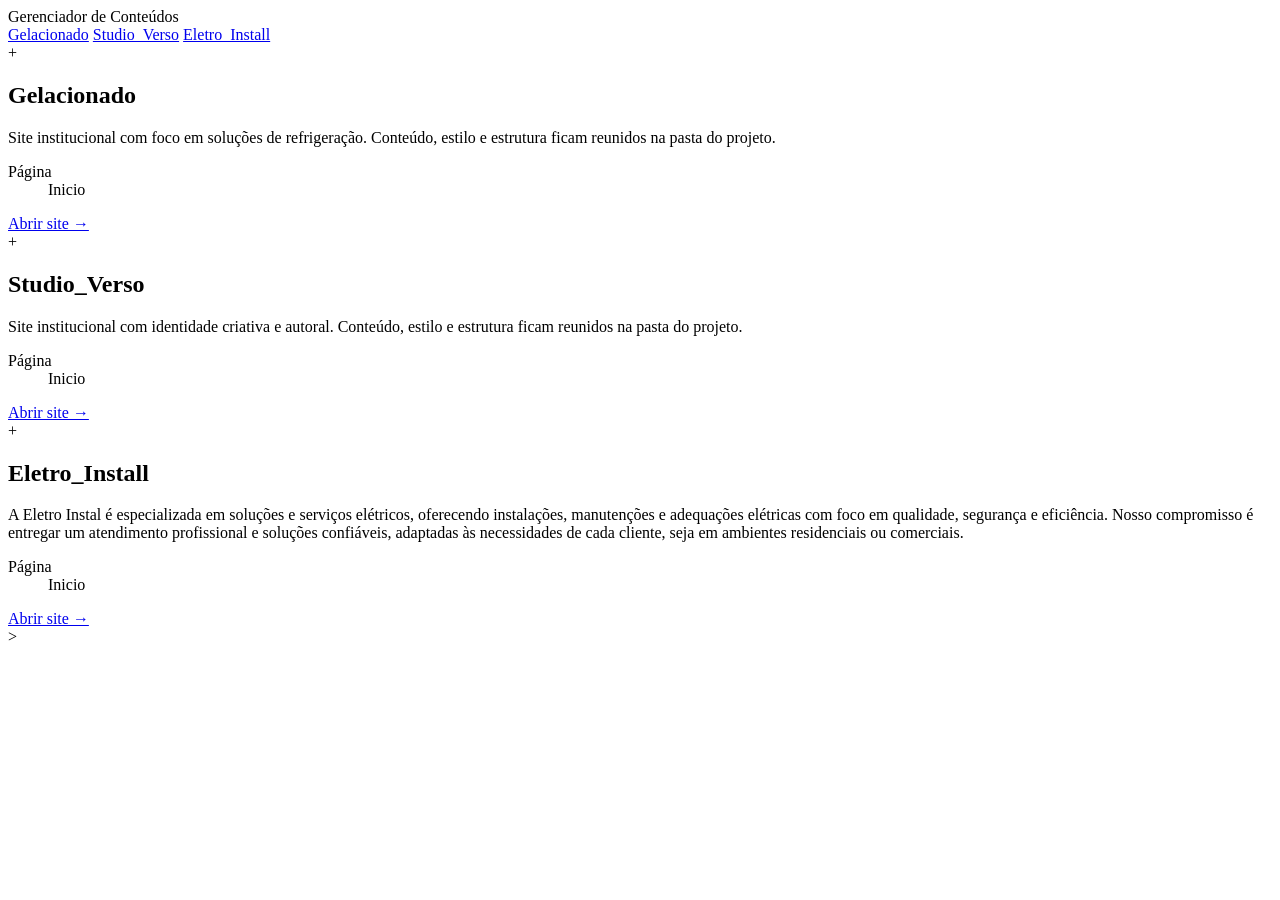
==== index.html @ 97af6bf0 "Eletro Install 3" ====
<!DOCTYPE html>
<html lang="pt-BR">
<head>
<meta charset="UTF-8">
<meta name="viewport" content="width=device-width, initial-scale=1.0">
<title>Gerenciador de Conteúdos</title>
<link rel="preconnect" href="https://fonts.googleapis.com">
<link rel="preconnect" href="https://fonts.gstatic.com" crossorigin>
<link href="https://fonts.googleapis.com/css2?family=Sora:wght@400;600;700;800&family=Inter:wght@400;500;600&display=swap" rel="stylesheet">
<link rel="stylesheet" href="index.css">
</head>
<body>

  <header class="topbar">
    <div class="topbar__brand">
      <span class="topbar__brand-mark"></span>
      Gerenciador de Conteúdos
    </div>

    <nav class="menu" aria-label="Empresas">
      <a class="menu__item menu__item--gelacionado" href="#gelacionado" data-company="gelacionado">Gelacionado</a>
      <a class="menu__item menu__item--studio" href="#studio-verso" data-company="studio-verso">Studio_Verso</a>
      <a class="menu__item menu__item--eletro" href="#eletro-install" data-company="eletro-install">Eletro_Install</a>
    </nav>
  </header>

  <main class="board">

    <section class="card card--gelacionado" id="gelacionado">
      <div class="card__logo" role="img" aria-label="Logo da Gelacionado">
        <span class="card__logo-plus">+</span>
      </div>
      <h2 class="card__title">Gelacionado</h2>
      <p class="card__desc">
        Site institucional com foco em soluções de refrigeração.
        Conteúdo, estilo e estrutura ficam reunidos na pasta do projeto.
      </p>
      <dl class="card__meta">
        <div class="card__meta-row">
          <dt>Página</dt>
          <dd>Inicio</dd>
        </div>
      </dl>
      <a class="card__link" href="Gelacionado/Index_G.html">Abrir site →</a>
    </section>

    <section class="card card--studio" id="studio-verso">
      <div class="card__logo" role="img" aria-label="Logo da Studio Verso">
        <span class="card__logo-plus">+</span>
      </div>
      <h2 class="card__title">Studio_Verso</h2>
      <p class="card__desc">
        Site institucional com identidade criativa e autoral.
        Conteúdo, estilo e estrutura ficam reunidos na pasta do projeto.
      </p>
      <dl class="card__meta">
        <div class="card__meta-row">
          <dt>Página</dt>
          <dd>Inicio</dd>
        </div>
      </dl>
      <a class="card__link" href="Studio_Verso/Index_S.html">Abrir site →</a>
    </section>

    <section class="card card--eletro" id="eletro-install">
      <div class="card__logo" role="img" aria-label="Logo da Eletro Install">
        <span class="card__logo-plus">+</span>
      </div>
      <h2 class="card__title">Eletro_Install</h2>
      <p class="card__desc">
        A Eletro Instal é especializada em soluções e serviços elétricos, oferecendo instalações, manutenções e adequações elétricas com foco em qualidade, segurança e eficiência. Nosso compromisso é entregar um atendimento profissional e soluções confiáveis, adaptadas às necessidades de cada cliente, seja em ambientes residenciais ou comerciais.
      </p>
      <dl class="card__meta">
        <div class="card__meta-row">
          <dt>Página</dt>
          <dd>Inicio</dd>
        </div>
      </dl>
      <a class="card__link" href="Eletro_Install/Index_E.html">Abrir site →</a>
    </section>

  </main>

  <footer class="footer">>
  </footer>

<script src="index.js"></script>
</body>
</html>
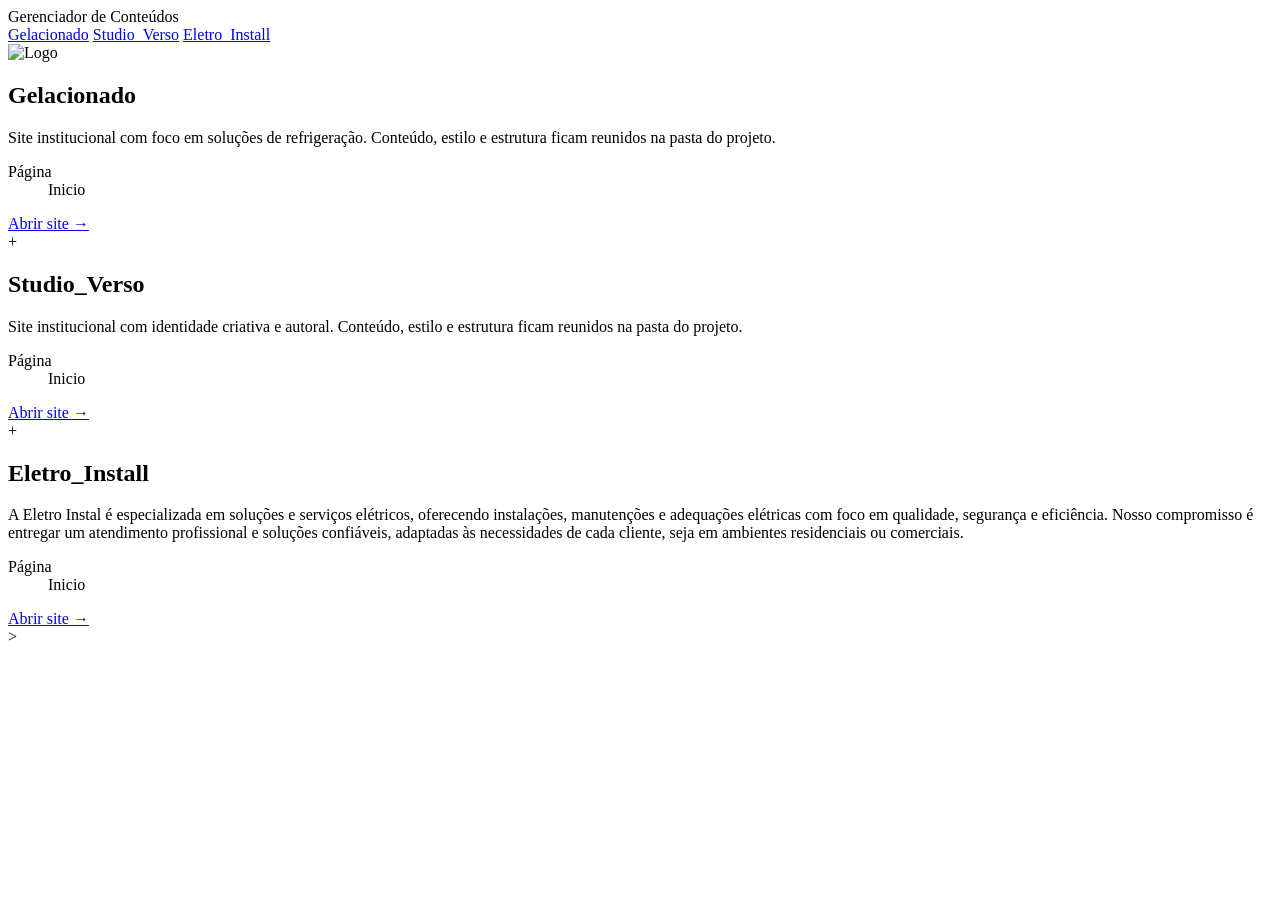
==== commit 0fe4ebdf: "Upd index logo Logo gelacionado" ====
--- a/index.html
+++ b/index.html
@@ -28,7 +28,7 @@
 
     <section class="card card--gelacionado" id="gelacionado">
       <div class="card__logo" role="img" aria-label="Logo da Gelacionado">
-        <span class="card__logo-plus">+</span>
+        <img src="Gemini_Generated_Image_xmgsrixmgsrixmgs-photoaidcom-cropped.jpg" alt="Logo" class="imagem_logo" >
       </div>
       <h2 class="card__title">Gelacionado</h2>
       <p class="card__desc">
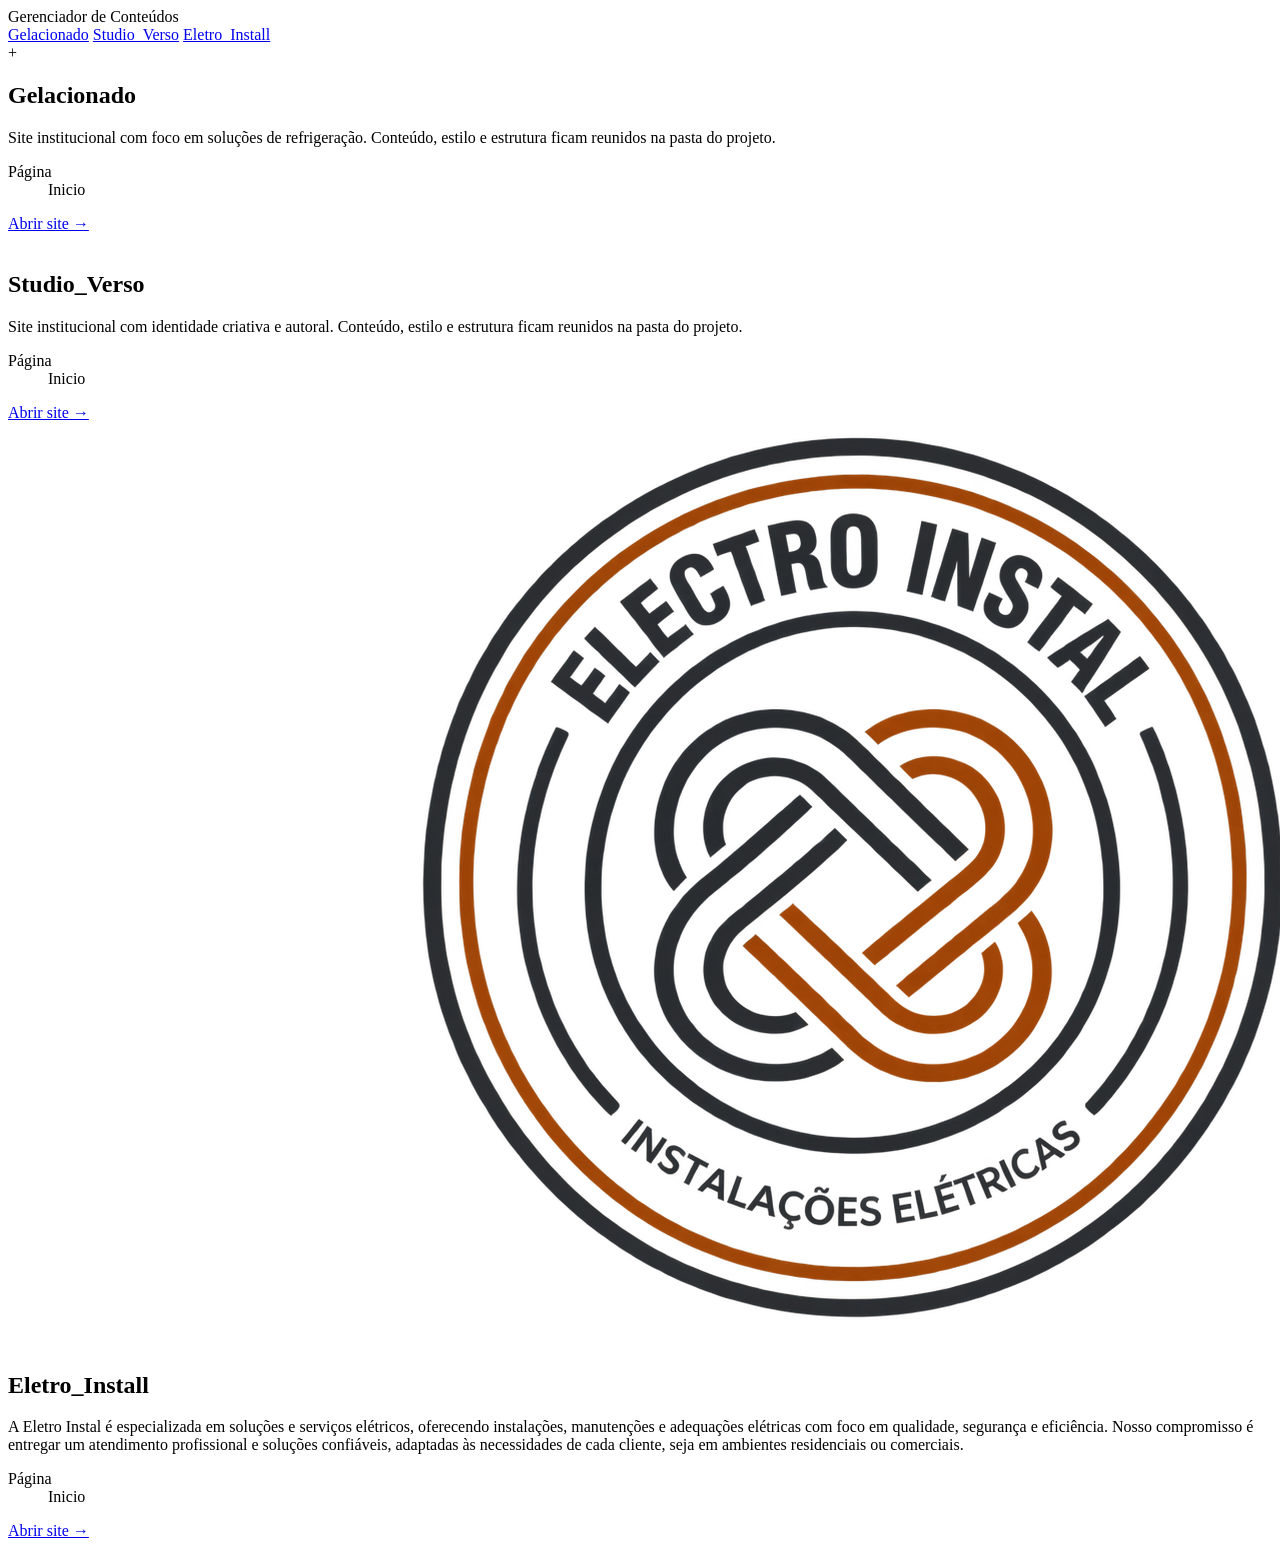
==== commit 8c4406b2: "logos + eletro install" ====
--- a/index.html
+++ b/index.html
@@ -28,7 +28,7 @@
 
     <section class="card card--gelacionado" id="gelacionado">
       <div class="card__logo" role="img" aria-label="Logo da Gelacionado">
-        <img src="Gemini_Generated_Image_xmgsrixmgsrixmgs-photoaidcom-cropped.jpg" alt="Logo" class="imagem_logo" >
+        <span class="card__logo-plus">+</span>
       </div>
       <h2 class="card__title">Gelacionado</h2>
       <p class="card__desc">
@@ -46,7 +46,8 @@
 
     <section class="card card--studio" id="studio-verso">
       <div class="card__logo" role="img" aria-label="Logo da Studio Verso">
-        <span class="card__logo-plus">+</span>
+        <img src="D:\Users\Professor\Documents\GitHub\Gerenciador_Conteudos\Studio_Verso\StudioVersoImage\logo-studio-verso.png" alt="">
+        <span class="card__logo-plus"></span>
       </div>
       <h2 class="card__title">Studio_Verso</h2>
       <p class="card__desc">
@@ -64,7 +65,7 @@
 
     <section class="card card--eletro" id="eletro-install">
       <div class="card__logo" role="img" aria-label="Logo da Eletro Install">
-        <span class="card__logo-plus">+</span>
+        <img src="Eletro_Install/electro_img/logo-electro.png" alt="">
       </div>
       <h2 class="card__title">Eletro_Install</h2>
       <p class="card__desc">
@@ -76,12 +77,12 @@
           <dd>Inicio</dd>
         </div>
       </dl>
-      <a class="card__link" href="Eletro_Install/Index_E.html">Abrir site →</a>
+      <a class="card__link" href="Eletro_Install/login.html">Abrir site →</a>
     </section>
 
   </main>
 
-  <footer class="footer">>
+  <footer class="footer">
   </footer>
 
 <script src="index.js"></script>
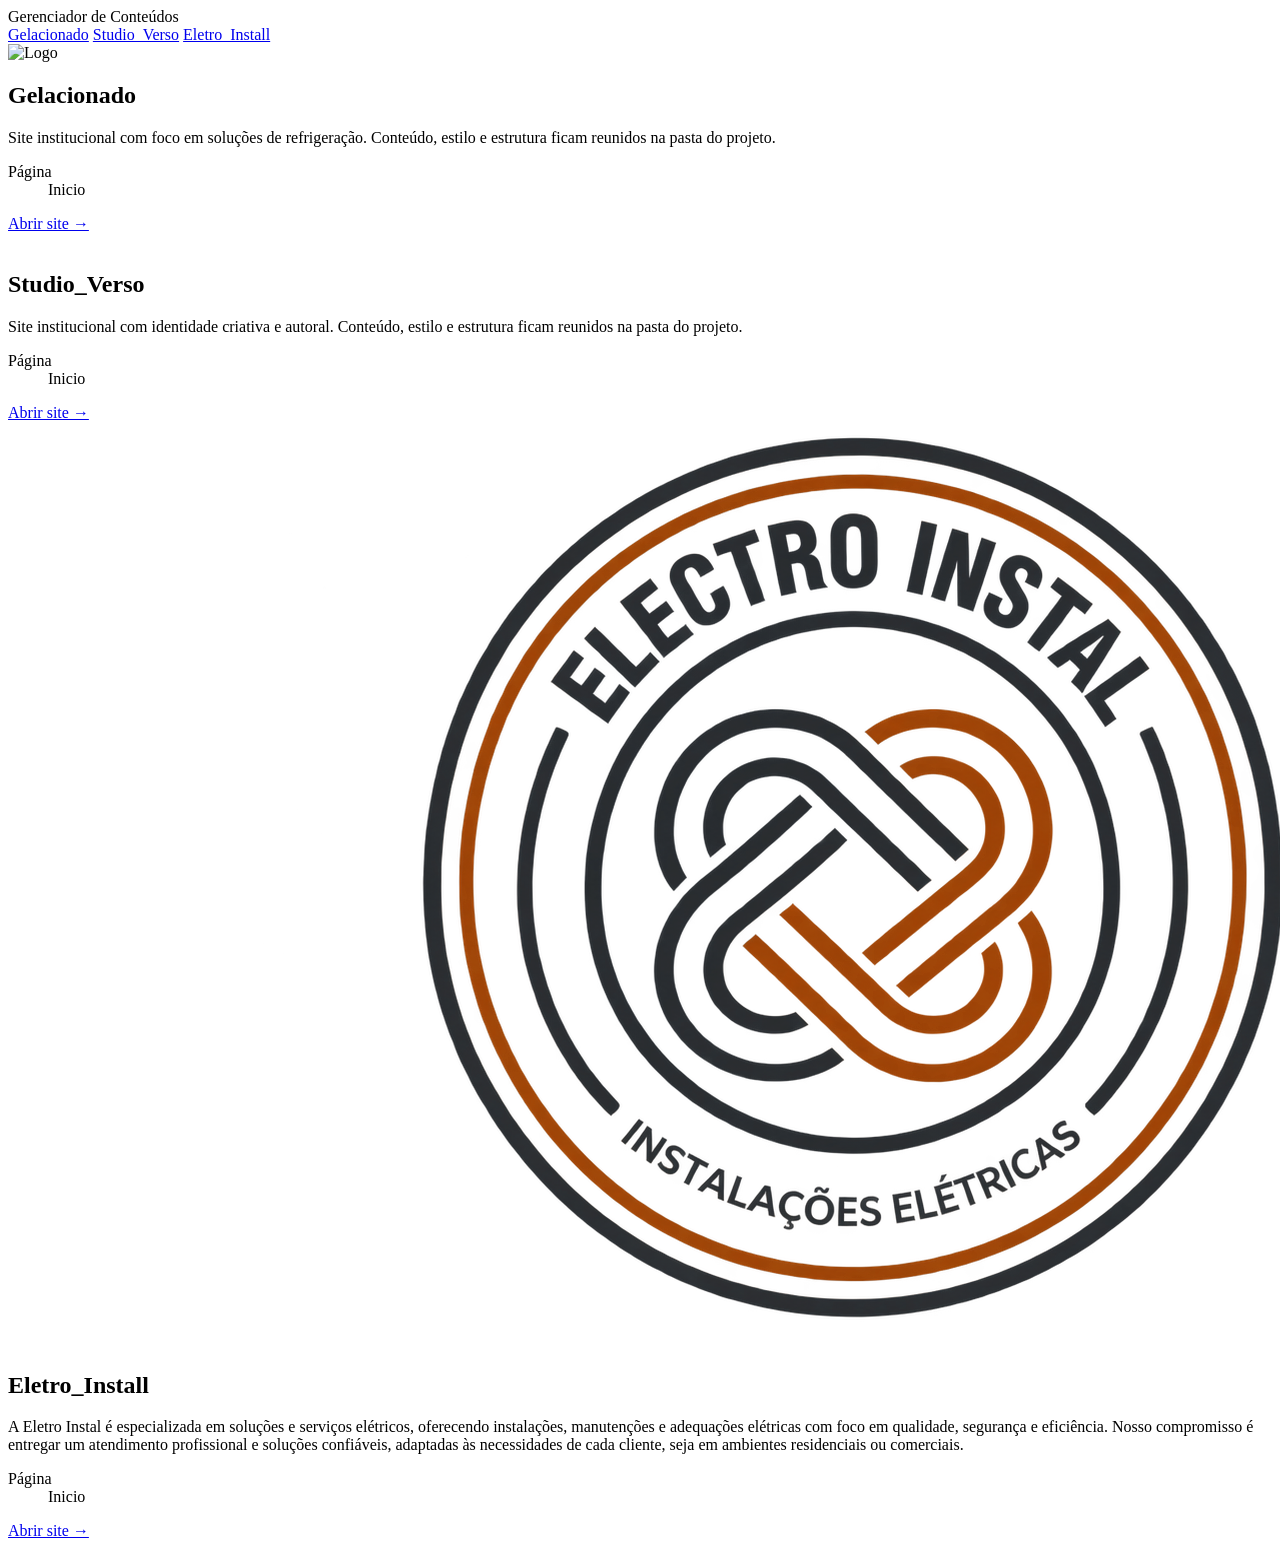
==== commit ba69e08a: "Merge branch 'main' of https://github.com/KeveDuHtml/Gerenciador_Conteudos" ====
--- a/index.html
+++ b/index.html
@@ -28,7 +28,7 @@
 
     <section class="card card--gelacionado" id="gelacionado">
       <div class="card__logo" role="img" aria-label="Logo da Gelacionado">
-        <span class="card__logo-plus">+</span>
+        <img src="Gemini_Generated_Image_xmgsrixmgsrixmgs-photoaidcom-cropped.jpg" alt="Logo" class="imagem_logo" >
       </div>
       <h2 class="card__title">Gelacionado</h2>
       <p class="card__desc">
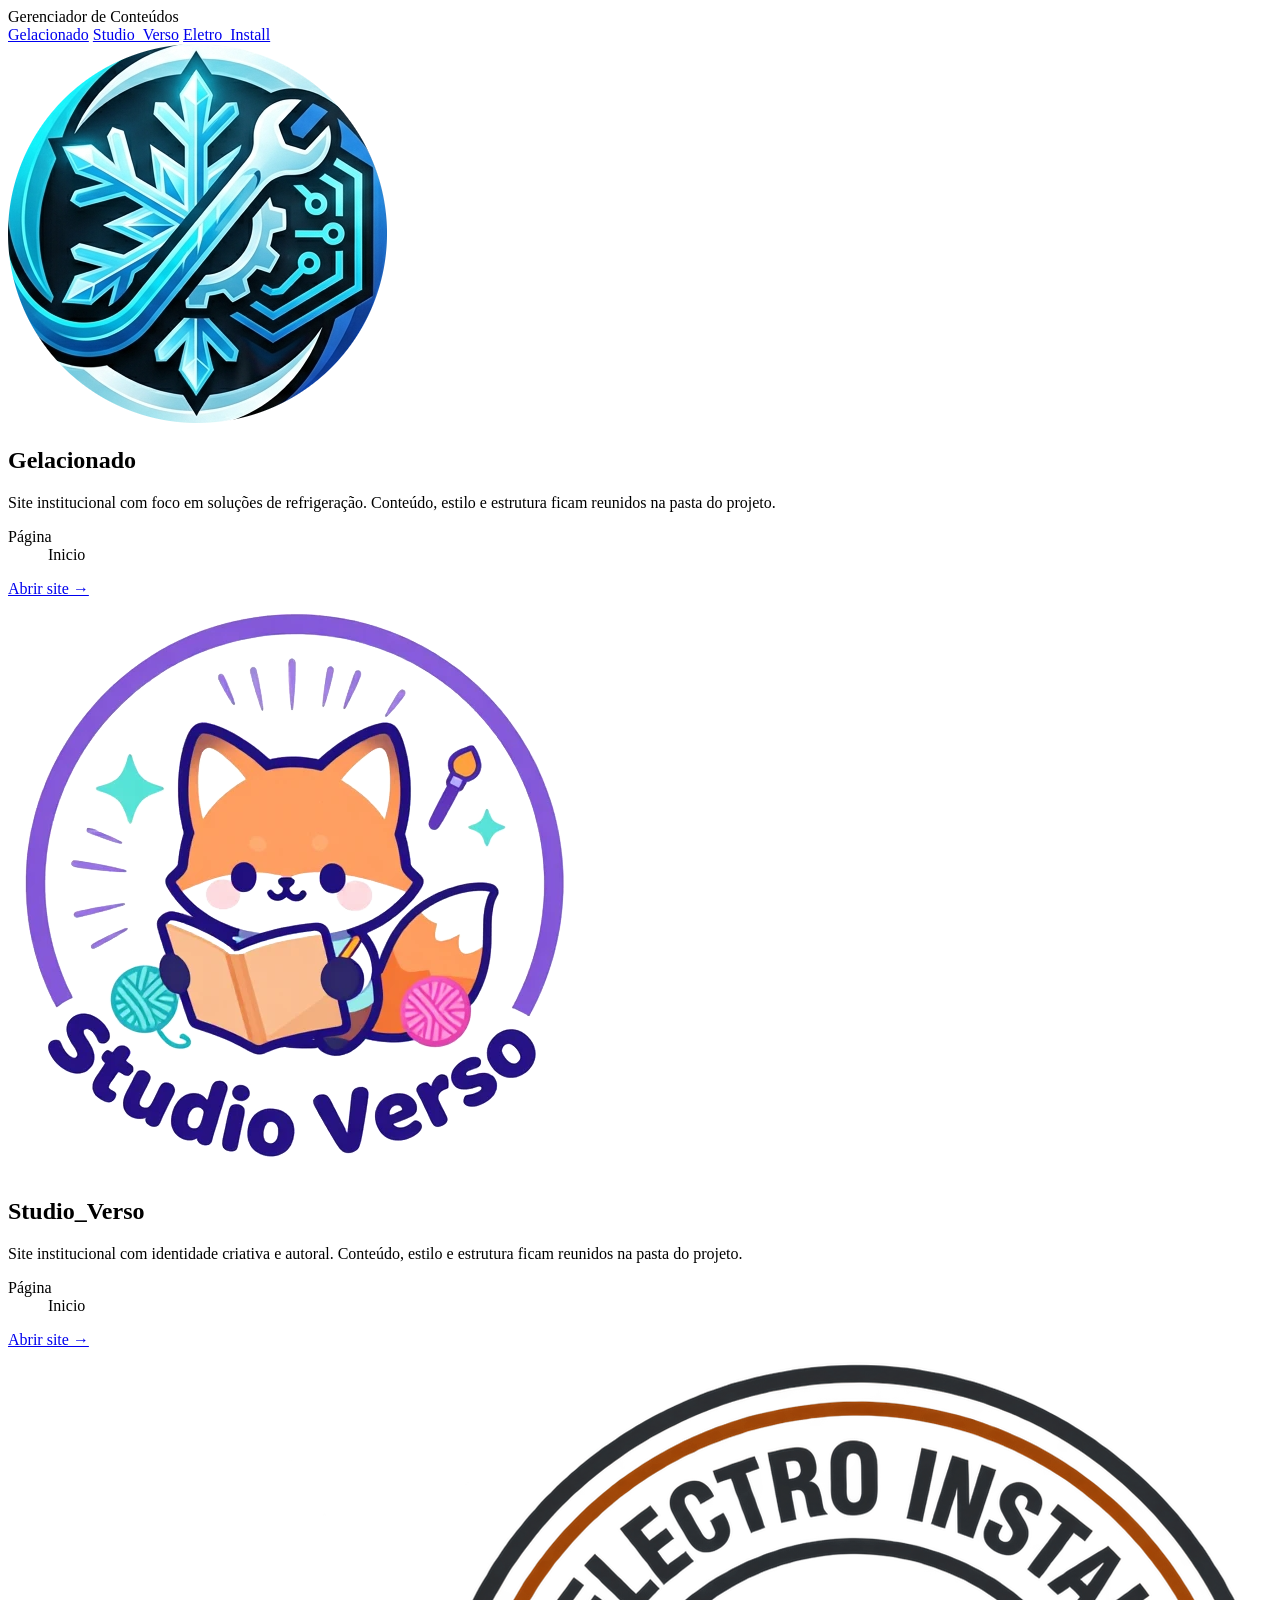
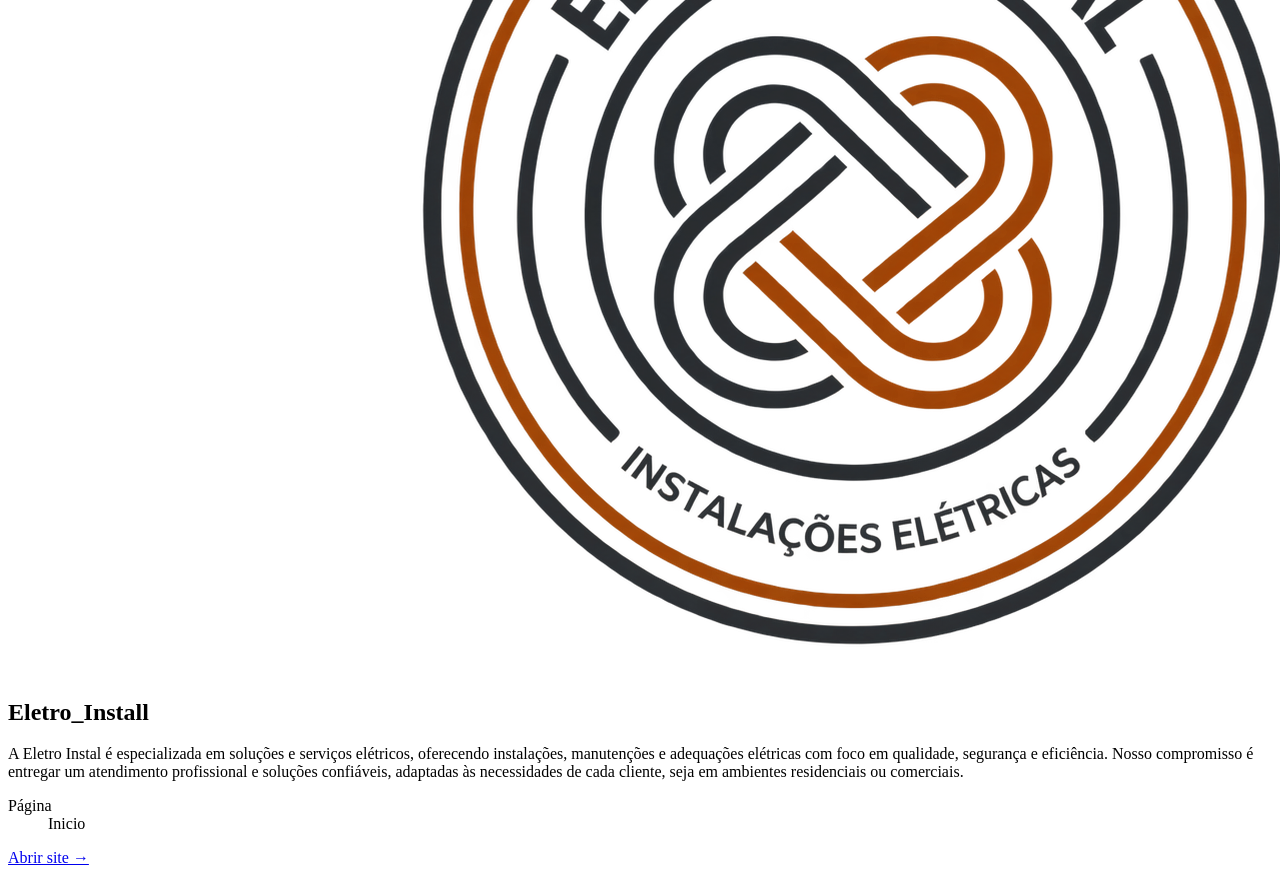
==== commit b66a6ba3: "update" ====
--- a/index.html
+++ b/index.html
@@ -4,9 +4,6 @@
 <meta charset="UTF-8">
 <meta name="viewport" content="width=device-width, initial-scale=1.0">
 <title>Gerenciador de Conteúdos</title>
-<link rel="preconnect" href="https://fonts.googleapis.com">
-<link rel="preconnect" href="https://fonts.gstatic.com" crossorigin>
-<link href="https://fonts.googleapis.com/css2?family=Sora:wght@400;600;700;800&family=Inter:wght@400;500;600&display=swap" rel="stylesheet">
 <link rel="stylesheet" href="index.css">
 </head>
 <body>
@@ -28,7 +25,7 @@
 
     <section class="card card--gelacionado" id="gelacionado">
       <div class="card__logo" role="img" aria-label="Logo da Gelacionado">
-        <img src="Gemini_Generated_Image_xmgsrixmgsrixmgs-photoaidcom-cropped.jpg" alt="Logo" class="imagem_logo" >
+        <img src="Gelacionado/Gelacionado-logo.jpg" alt="Logo" class="imagem_logo" >
       </div>
       <h2 class="card__title">Gelacionado</h2>
       <p class="card__desc">
@@ -41,12 +38,12 @@
           <dd>Inicio</dd>
         </div>
       </dl>
-      <a class="card__link" href="Gelacionado/Index_G.html">Abrir site →</a>
+      <a class="card__link" href="Gelacionado/index.html">Abrir site →</a>
     </section>
 
     <section class="card card--studio" id="studio-verso">
       <div class="card__logo" role="img" aria-label="Logo da Studio Verso">
-        <img src="D:\Users\Professor\Documents\GitHub\Gerenciador_Conteudos\Studio_Verso\StudioVersoImage\logo-studio-verso.png" alt="">
+        <img src="Studio_Verso/StudioVersoImage/logo-studio-verso.png" alt="">
         <span class="card__logo-plus"></span>
       </div>
       <h2 class="card__title">Studio_Verso</h2>
